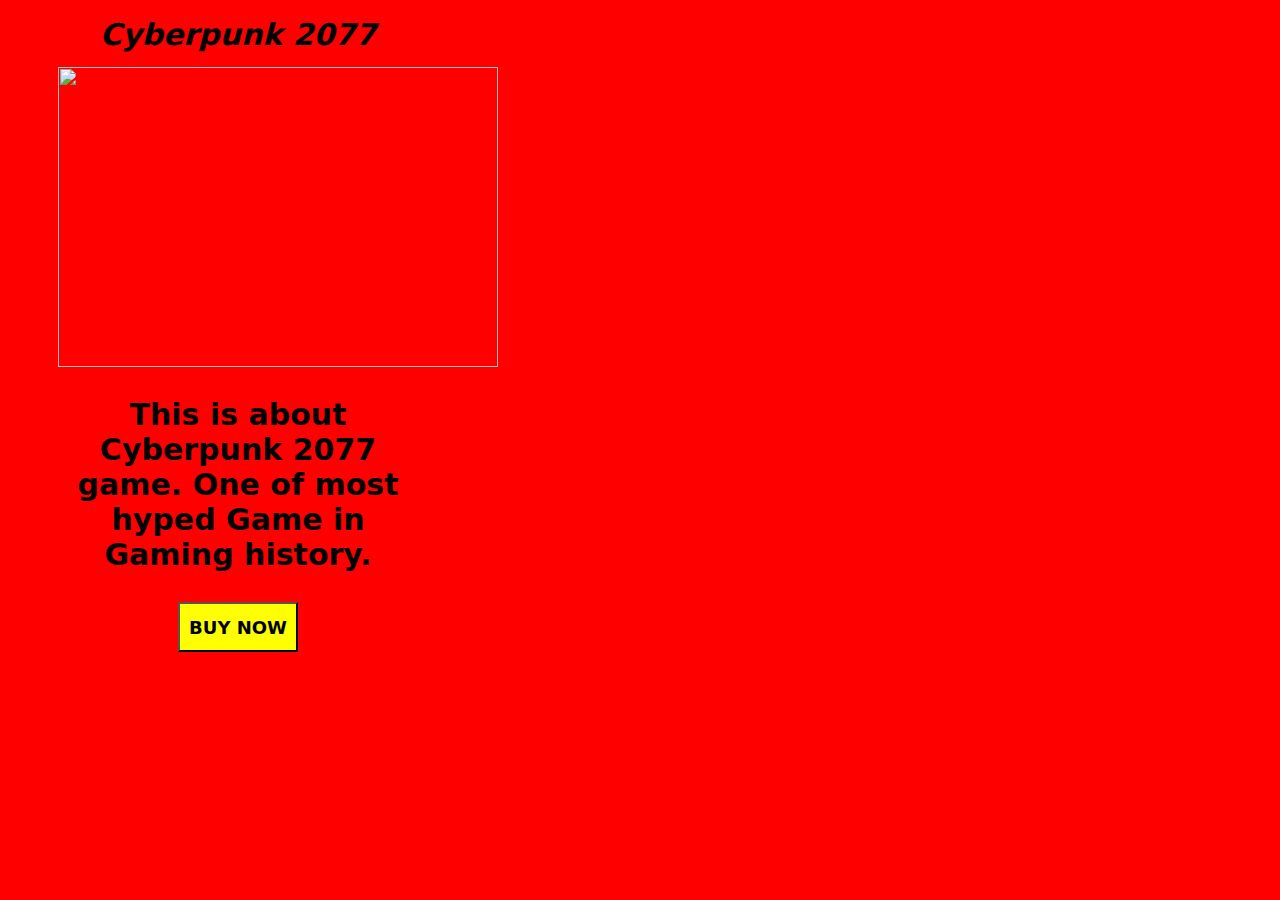
==== main.html @ a6329be7 "add a width" ====
<html>
    <head>
        <title>Cyberpunk 2077</title>
        <meta name="viewport" content="width=device-width, initial-scale=1.0">
        <style>
            div{
                width: 360px;
                height: 600px;
                padding: 48px;
                text-align: center;
                padding-top: 9px;
                margin: 2px;
                font-family: system-ui, -apple-system, BlinkMacSystemFont, 'Segoe UI', Roboto, Oxygen, Ubuntu, Cantarell, 'Open Sans', 'Helvetica Neue', sans-serif;
                font-size: 30px;
                font-weight: bold;
            }
            img{
                padding-top: 15px;
             }
             button{
                width: 120px;
                height: 50px;
                font-size: 18px;
                font-family: system-ui, -apple-system, BlinkMacSystemFont, 'Segoe UI', Roboto, Oxygen, Ubuntu, Cantarell, 'Open Sans', 'Helvetica Neue', sans-serif;
                font-weight: bold;
                background-color: yellow;
             }
             button:hover{
                background-color:red;
               }
               @media (min-width: 600px){
                body{
                    background-color: red;
                }
               }
               @media (max-width: 599px){
                body{
                    background-color: yellow;
                }
               }
        </style>
    </head>

        <div>
            <em>Cyberpunk 2077</em>
            <img src="https://gamerpaws.com/wp-content/uploads/2020/07/Cyberpunk-2077-PC-Game-Free-Download.jpg" width="440" height="300">
            <p>This is about Cyberpunk 2077 game. One of most hyped Game in Gaming history.</p>
            <button>BUY NOW</button>
        </div>
        </body>
</html>
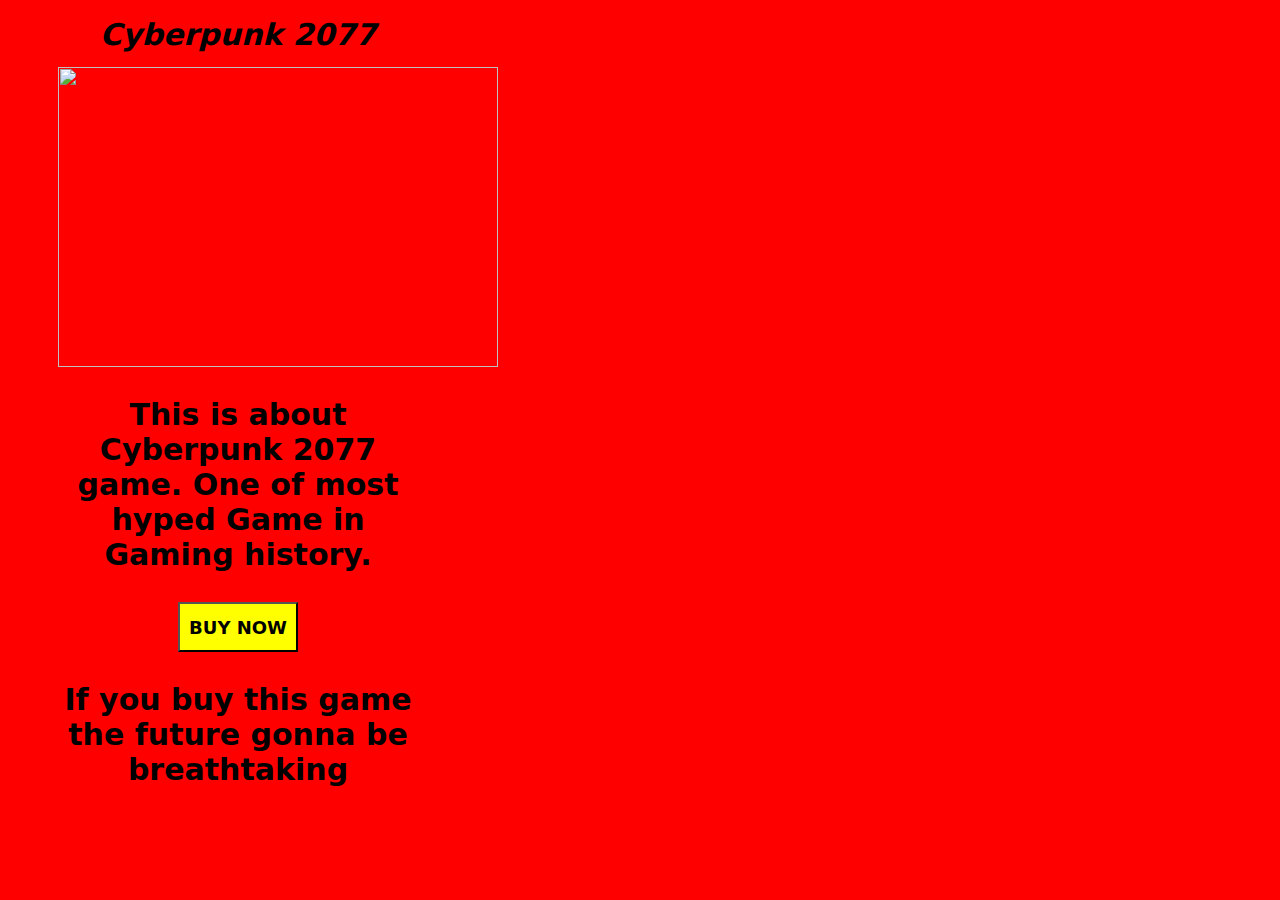
==== commit 17460afa: "added paragraph" ====
--- a/main.html
+++ b/main.html
@@ -46,6 +46,7 @@
             <img src="https://gamerpaws.com/wp-content/uploads/2020/07/Cyberpunk-2077-PC-Game-Free-Download.jpg" width="440" height="300">
             <p>This is about Cyberpunk 2077 game. One of most hyped Game in Gaming history.</p>
             <button>BUY NOW</button>
+            <p> If you buy this game the future gonna be breathtaking</p>
         </div>
         </body>
-</html>+</html>
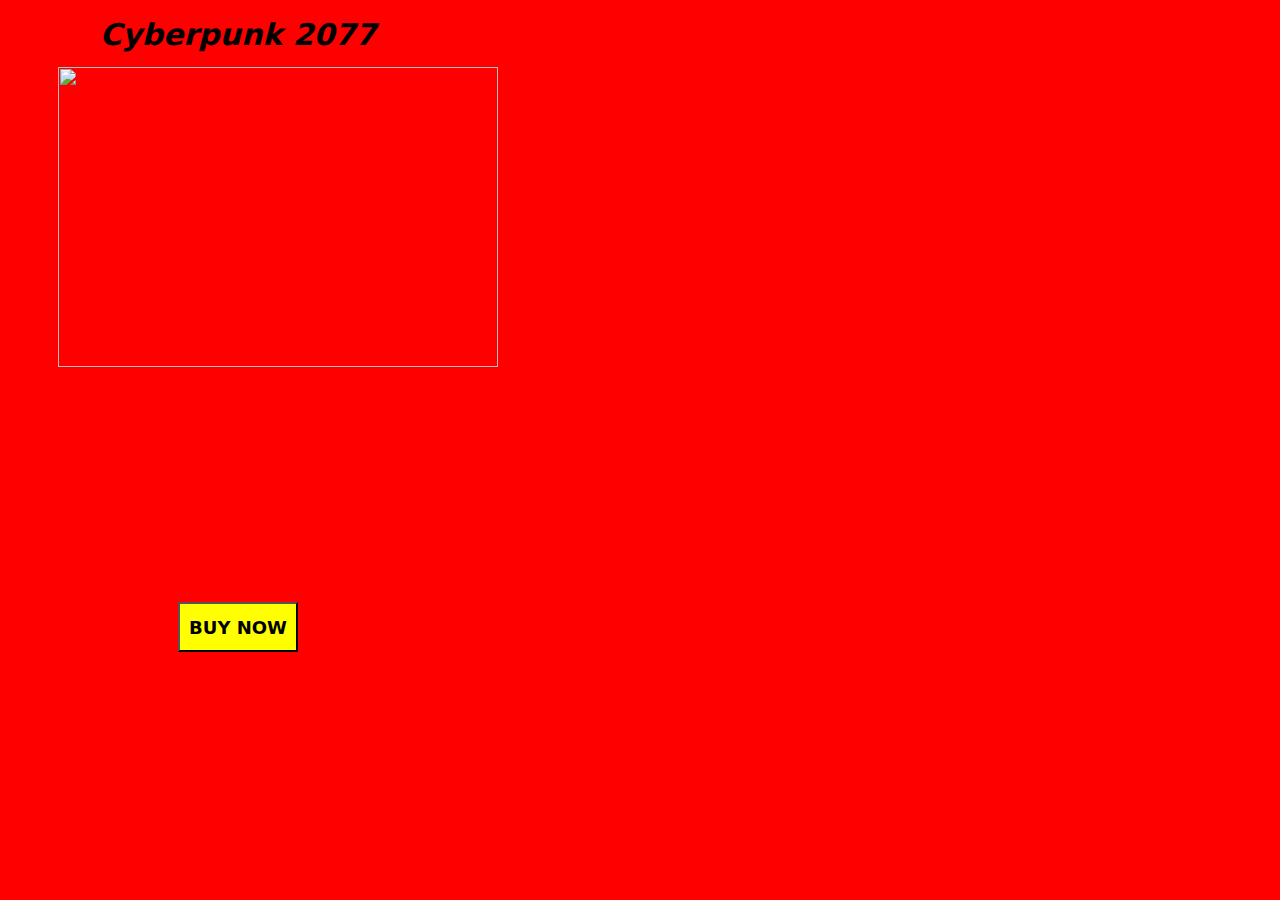
==== commit ae5603ef: "added p style" ====
--- a/main.html
+++ b/main.html
@@ -38,6 +38,9 @@
                     background-color: yellow;
                 }
                }
+               p{
+                color: red;
+               }
         </style>
     </head>
 
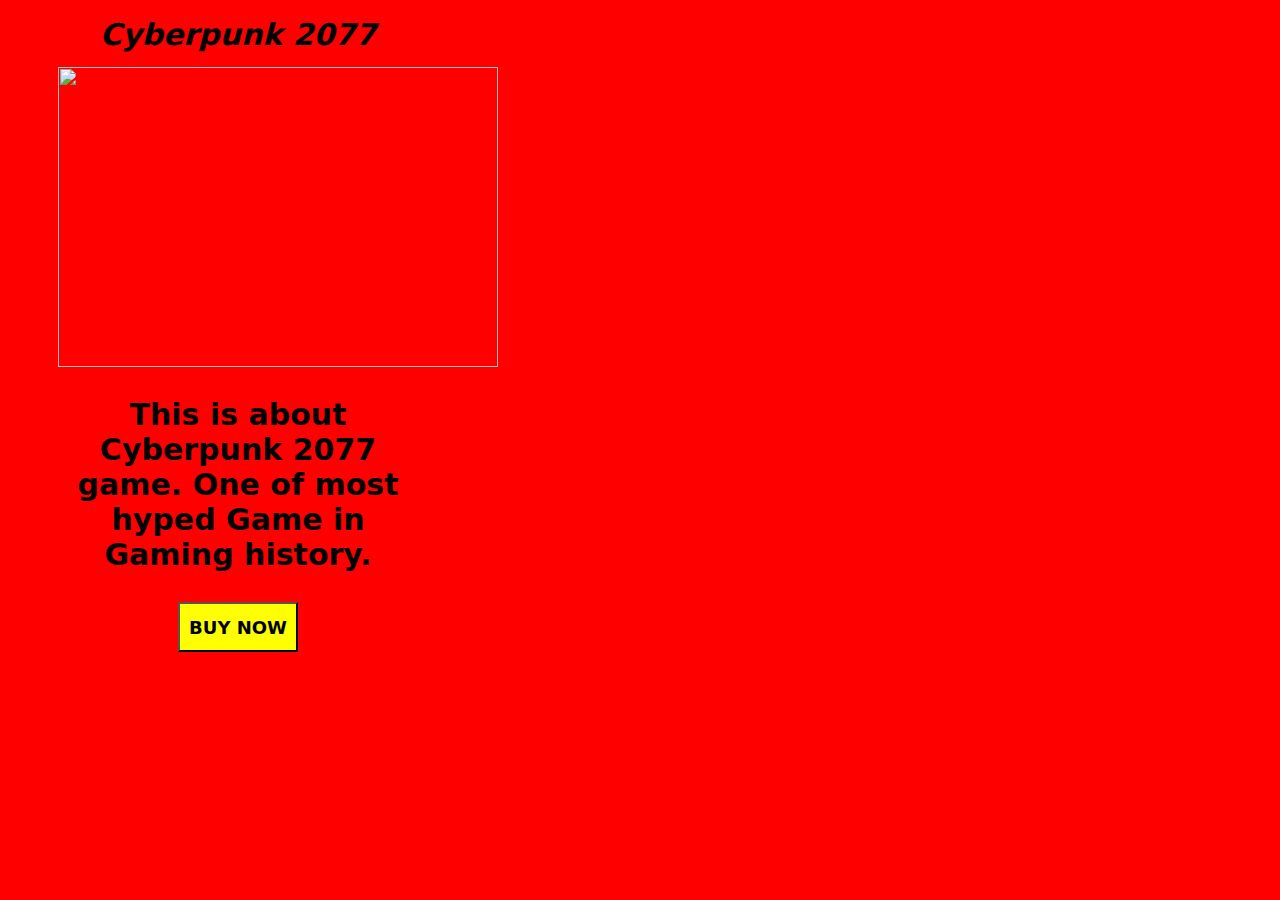
==== commit dd2870dd: "add color to p" ====
--- a/main.html
+++ b/main.html
@@ -38,9 +38,6 @@
                     background-color: yellow;
                 }
                }
-               p{
-                color: red;
-               }
         </style>
     </head>
 
@@ -49,7 +46,7 @@
             <img src="https://gamerpaws.com/wp-content/uploads/2020/07/Cyberpunk-2077-PC-Game-Free-Download.jpg" width="440" height="300">
             <p>This is about Cyberpunk 2077 game. One of most hyped Game in Gaming history.</p>
             <button>BUY NOW</button>
-            <p> If you buy this game the future gonna be breathtaking</p>
+            <p style="color: red;"> If you buy this game the future gonna be breathtaking</p>
         </div>
         </body>
 </html>
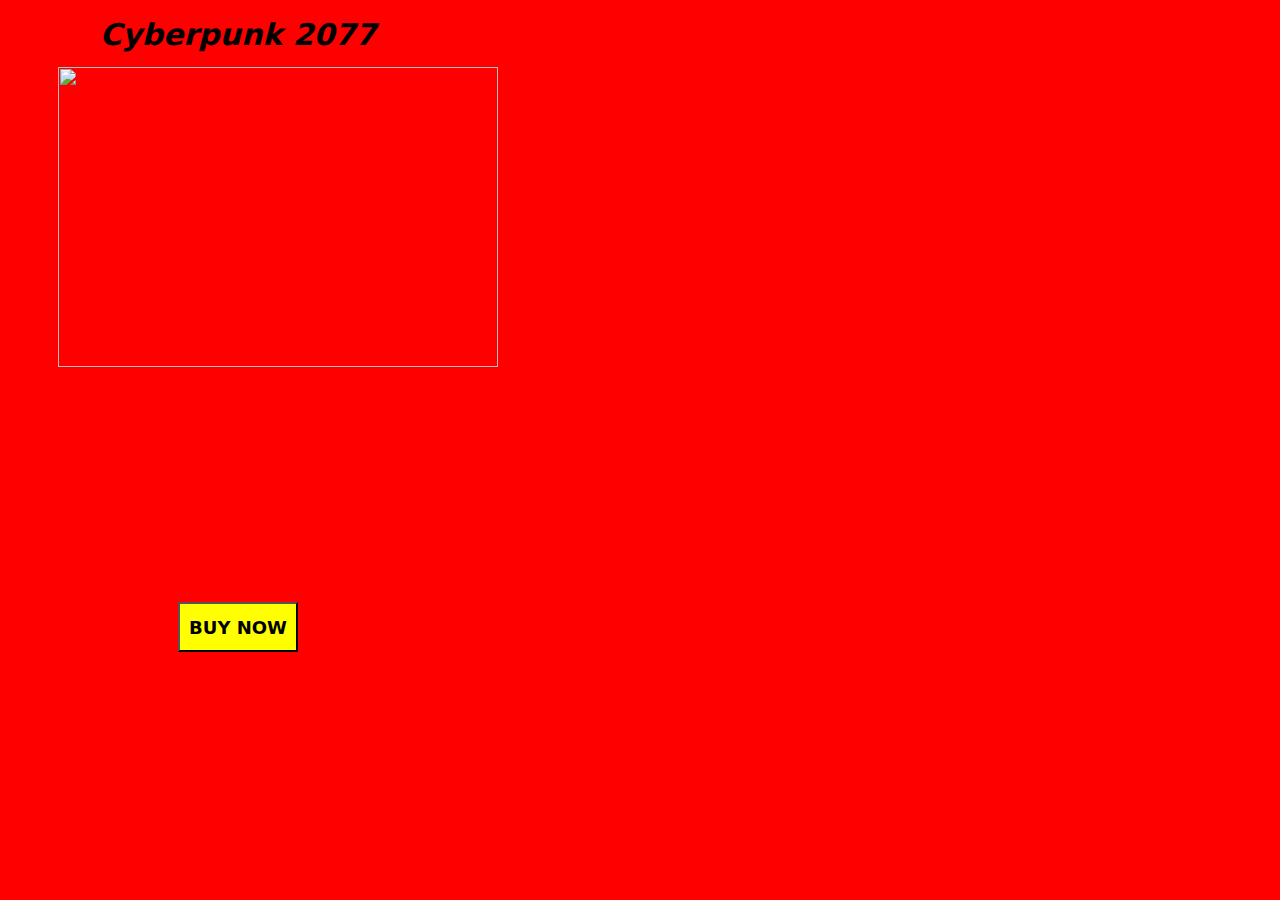
==== commit fd7f6996: "Merge branch 'main' of https://github.com/Devdeep369/cyberpunk" ====
--- a/main.html
+++ b/main.html
@@ -38,6 +38,9 @@
                     background-color: yellow;
                 }
                }
+               p{
+                color: red;
+               }
         </style>
     </head>
 
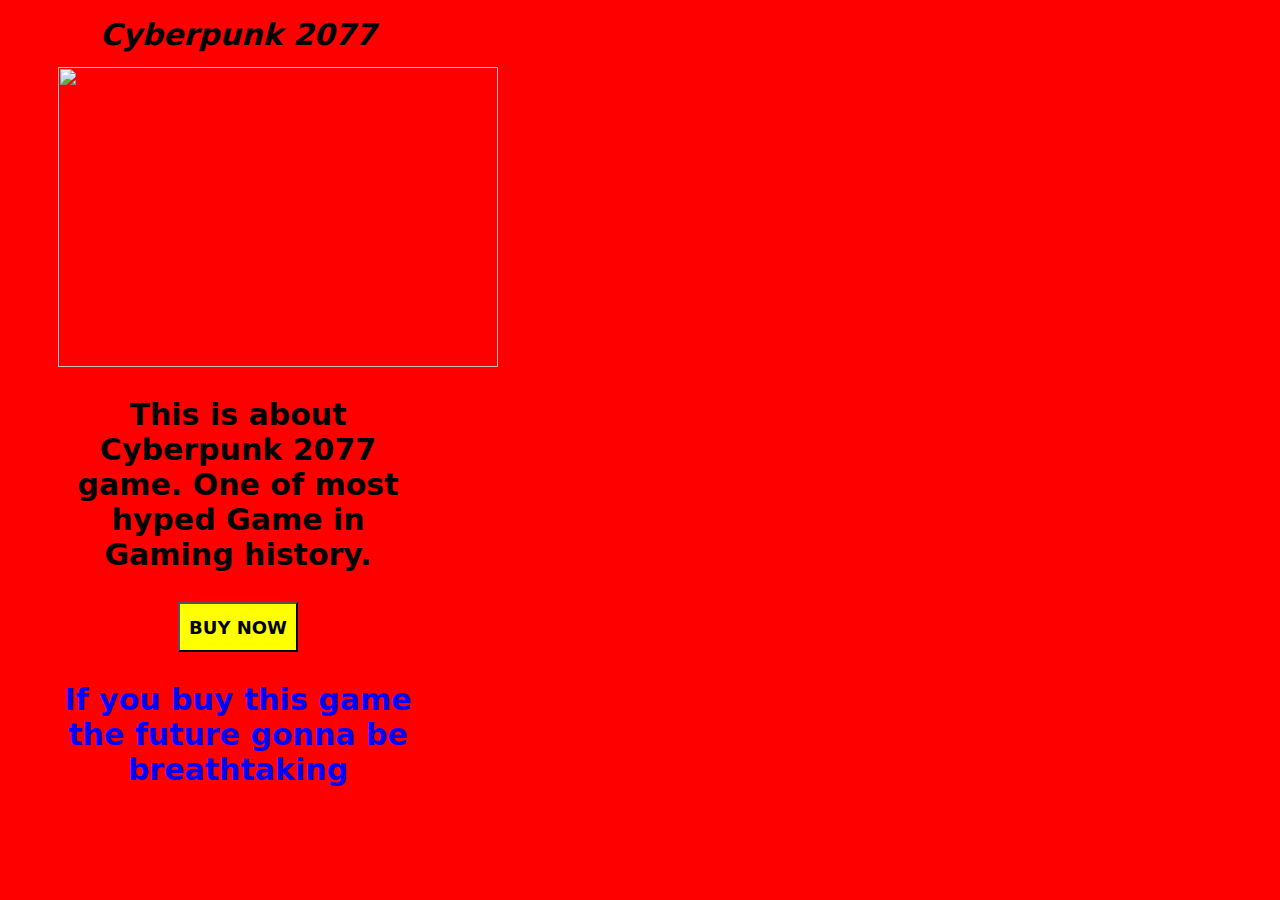
==== commit d5d937cb: "add style" ====
--- a/main.html
+++ b/main.html
@@ -38,9 +38,6 @@
                     background-color: yellow;
                 }
                }
-               p{
-                color: red;
-               }
         </style>
     </head>
 
@@ -49,7 +46,7 @@
             <img src="https://gamerpaws.com/wp-content/uploads/2020/07/Cyberpunk-2077-PC-Game-Free-Download.jpg" width="440" height="300">
             <p>This is about Cyberpunk 2077 game. One of most hyped Game in Gaming history.</p>
             <button>BUY NOW</button>
-            <p style="color: red;"> If you buy this game the future gonna be breathtaking</p>
+            <p style="color: blue;"> If you buy this game the future gonna be breathtaking</p>
         </div>
         </body>
 </html>
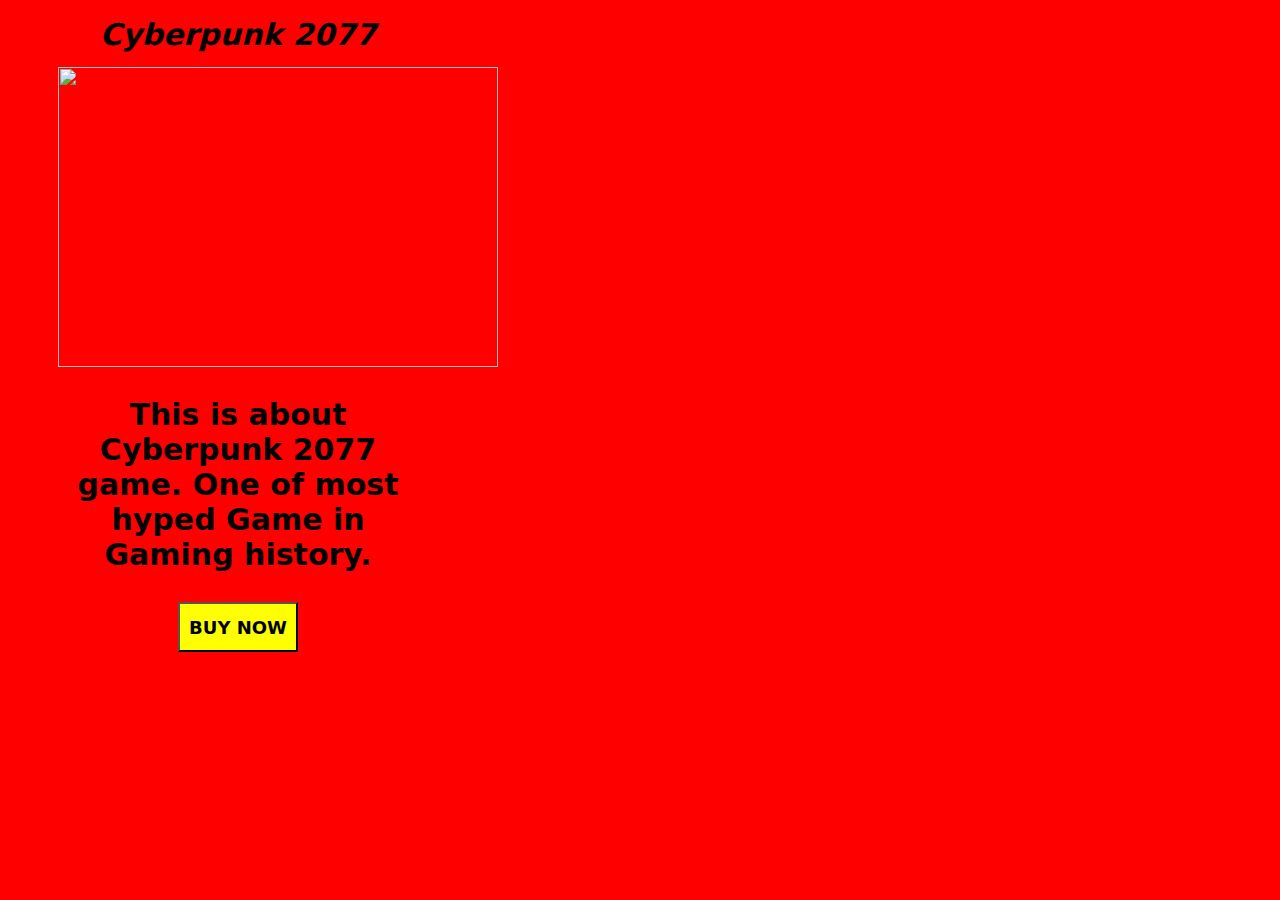
==== commit 3639f5a0: "add word" ====
--- a/main.html
+++ b/main.html
@@ -38,7 +38,7 @@
                     background-color: yellow;
                 }
                }
-        </style>
+               </style>
     </head>
 
         <div>
@@ -46,7 +46,7 @@
             <img src="https://gamerpaws.com/wp-content/uploads/2020/07/Cyberpunk-2077-PC-Game-Free-Download.jpg" width="440" height="300">
             <p>This is about Cyberpunk 2077 game. One of most hyped Game in Gaming history.</p>
             <button>BUY NOW</button>
-            <p style="color: blue;"> If you buy this game the future gonna be breathtaking</p>
+            <p style="color: red;"> If you buy this game the future gonna be God freaking</p>
         </div>
         </body>
 </html>
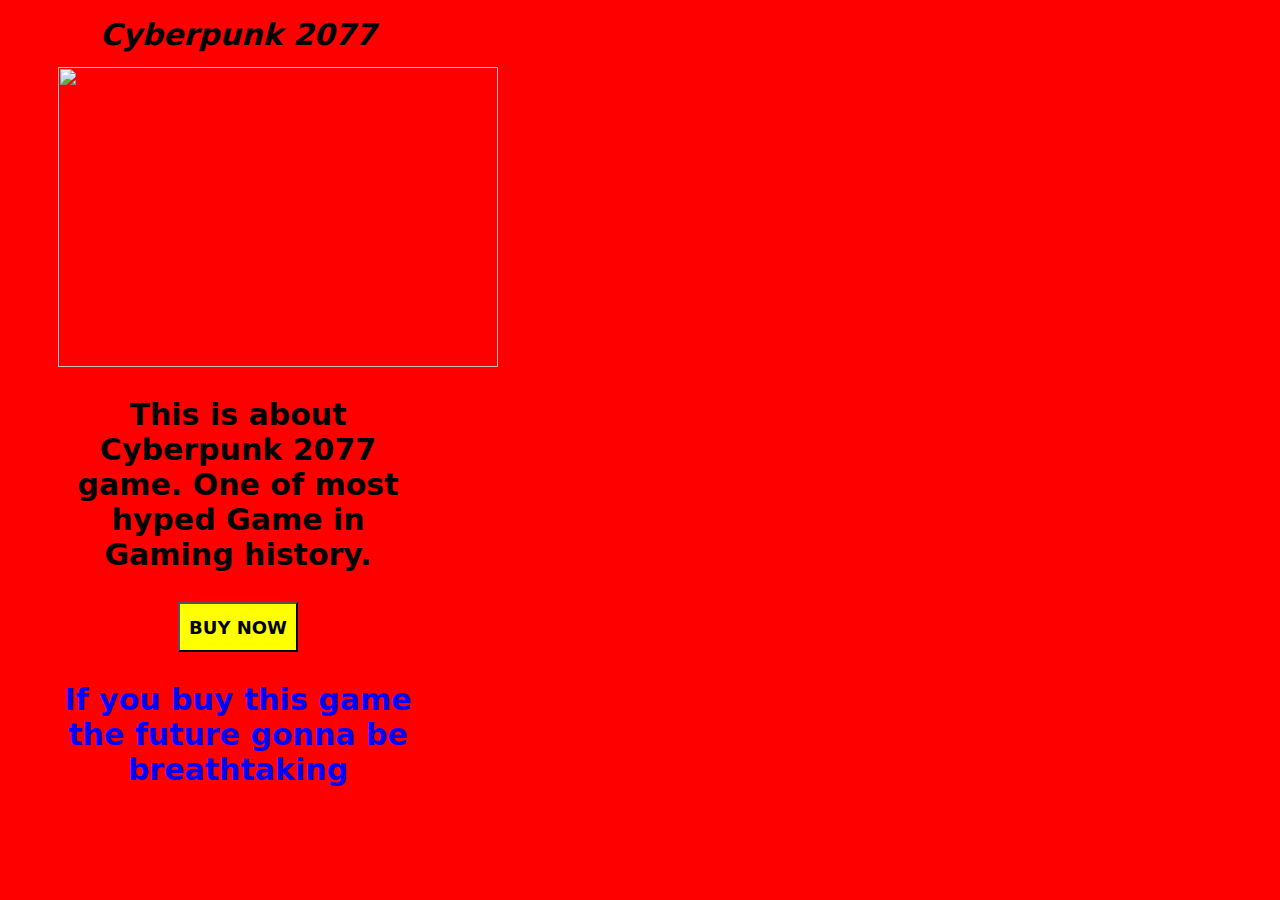
==== commit 8d0bd008: "fix merge conflit" ====
--- a/main.html
+++ b/main.html
@@ -46,7 +46,7 @@
             <img src="https://gamerpaws.com/wp-content/uploads/2020/07/Cyberpunk-2077-PC-Game-Free-Download.jpg" width="440" height="300">
             <p>This is about Cyberpunk 2077 game. One of most hyped Game in Gaming history.</p>
             <button>BUY NOW</button>
-            <p style="color: red;"> If you buy this game the future gonna be God freaking</p>
+            <p style="color: blue;"> If you buy this game the future gonna be breathtaking</p>
         </div>
         </body>
 </html>
